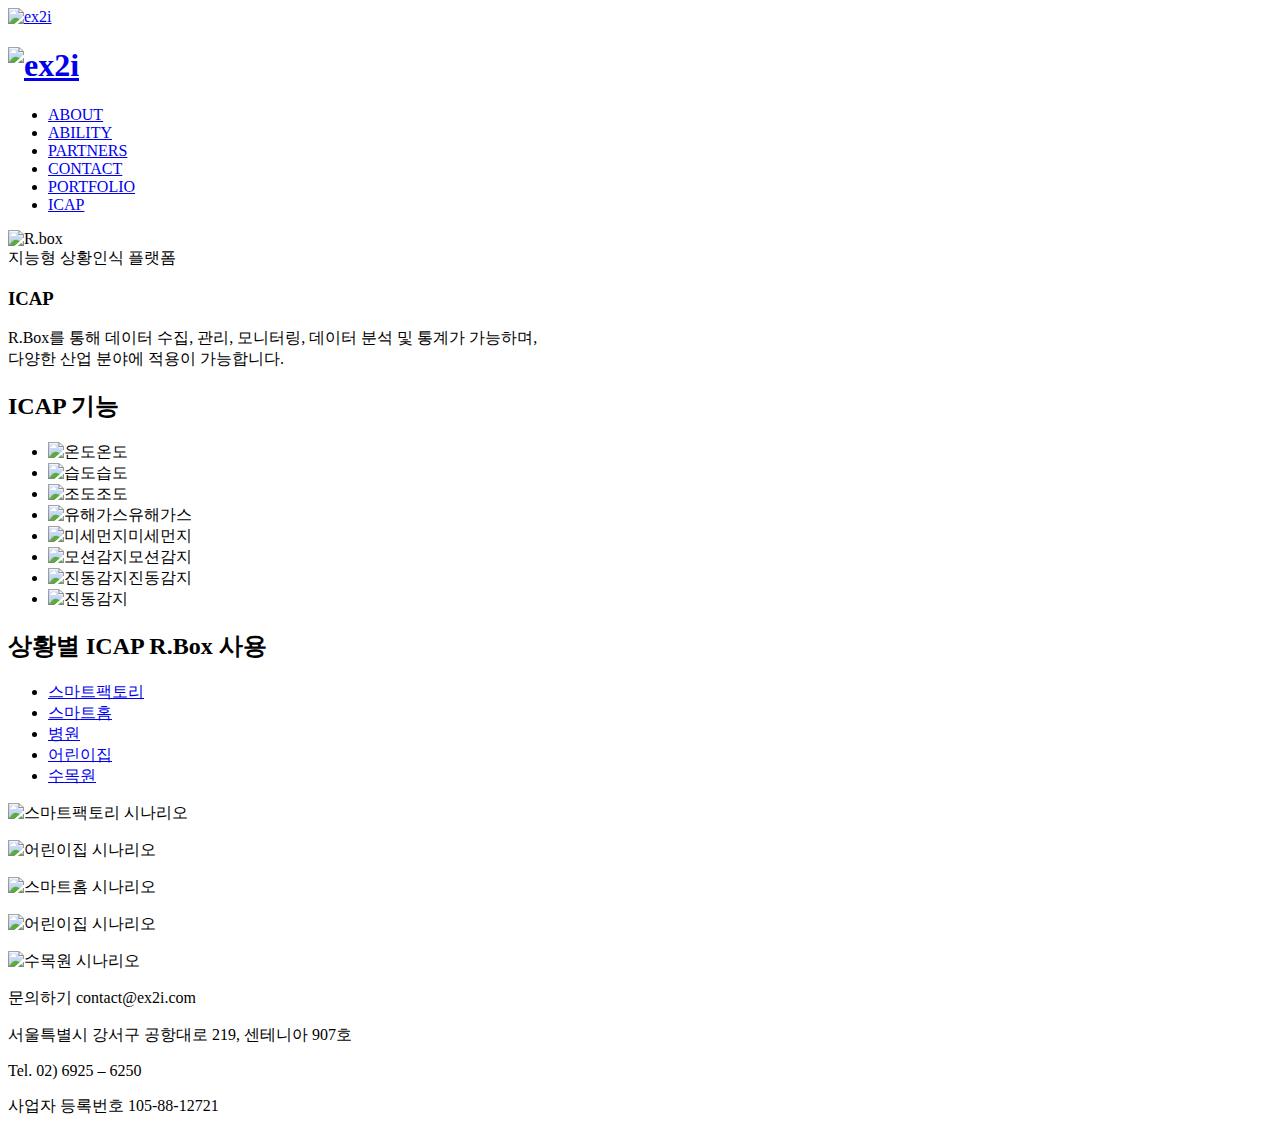
==== icap.html @ b7f71dfc "도로명 주소, 영문 주소 적용" ====
<!DOCTYPE html>
<html>
	<head>
		<meta charset="utf-8">
		<title>Ex2I ICAP Platform</title>
        <meta name="viewport" content="width=device-width, initial-scale=1.0">
		<meta name="viewport" content="width=device-width,initial-scale=1">
        <link rel="stylesheet" href="./css/reset.css">
		<link rel="stylesheet" href="./css/icap.css">
        <link rel="stylesheet" href="https://maxcdn.bootstrapcdn.com/font-awesome/4.7.0/css/font-awesome.min.css">
        <link rel="shortcut icon" href="img/icap/favicon_ex2iicap.ico" type="image/x-icon">
        <link rel="icon" href="img/icap/favicon_ex2iicap.ico" type="image/x-icon">
        <script src="https://ajax.googleapis.com/ajax/libs/jquery/1.7.2/jquery.min.js"></script>
 
   	    <script>
   	     $(function(){
   	      	var pull=$('#pull');
   	      	    menu=$('nav ul');
   	      	    menuHeight=menu.height();   	      
   	      $(pull).on('click', function(e){
   	      	e.preventDefault();
   	      	menu.slideToggle();  
               $('').hide();
               $('clearfix').remove();
              
   	      }); 
             
           
        /*/ hide menu when clicking on the menu items or the logo
          $('#pull, nav li a').click(function(){
           $('nav li').stop().slideUp();
          });     
       */
   
        /* li의 메뉴들 클릭 시 사라지도록    */     
    
       $("nav li, nav li a").click(function(){
    var windowWidth = $(window).width(); 
    if (windowWidth < 1164) { 
      $("nav ul").slideToggle();
      event.stopPropagation(); 
    }
    else {
    }   
  });   
  
             
    $(window).resize(function(){
   	var w=$(window).width();
   	if(w>600 && menu.is(':hidden'))
   	{menu.removeAttr('style');}    
   	 });
             
             
   	  });    
            
                
                     
            
    
/* 스크롤 효과 */            
            
    $(document).ready(function(){
	$('a[href^="#"]').on('click',function (e) {
	    e.preventDefault();

	    var target = this.hash;
	    var $target = $(target);

	    $('html, body').stop().animate({
	        'scrollTop': $target.offset().top
	    }, 900, 'swing', function () {
	        window.location.hash = target;
	    });

        

    });       
        
        
});  
            
            
            
/* 이거슨 탭메뉴 */
            
       $(function() {
			$('ul.tab li').click(function() {
				var activeTab = $(this).attr('data-tab');
				$('ul.tab li').removeClass('current');
				$('.tabcontent').removeClass('current');
				$(this).addClass('current');
				$('#' + activeTab).addClass('current');
			})
		});    
            
            

   	   </script>  
        
		</head>
	<body>
    
<div class="wrapper_navi">
<div id="header">
    <!-- <div class="logo2">
      <a href="ex2i_170531.html"><img src="./main/logo_ex2i.png"></a>
    </div> -->
       <nav class="clearfix container">
           <a id="pull" href="index.html"><img src="img/logo_ex2i.png" alt="ex2i"></a>
   	      
           <h1 class="logo2">
             <a href="index.html" class="logo2"><img src="img/logo_ex2i.png" alt="ex2i"></a></h1> 
            <ul class="clearfix">
             <li><a href="index.html#about" class="navmenu">ABOUT</a></li>
   	         <li><a href="index.html#ability" class="navmenu">ABILITY</a></li>
             <li><a href="index.html#partner" class="navmenu">PARTNERS</a></li>
   	         <li><a href="index.html#contact" class="navmenu">CONTACT</a></li>
   	         <li><a href="./portfolio.html" class="navmenu">PORTFOLIO</a></li>    
   	         <li><a href="index.html#contact" class="navmenu menu_active">ICAP</a></li>
   	      </ul> 
   	  </nav>
</div>
</div>
        
 <!--  up버튼  -->

        

    <section class="main">
        <div class="mainimg">
        <div class="container">
            <div class="main_text">
            <img src="./img/icap/r.box.png" class="rbox" alt="R.box">
            <div class="title">   
            <span>지능형 상황인식 플랫폼</span>
            <h3>ICAP</h3>
            <p>R.Box를 통해 데이터 수집, 관리, 모니터링, 데이터 분석 및 통계가 가능하며,<br/>   다양한 산업 분야에 적용이 가능합니다.</p>    
            </div>
            </div>    
            </div>
        </div>
    </section>
    
    <div class="container">  
    <section class="function">
        <h2>ICAP 기능</h2>
        <ul>
            <li><img src="./img/icap/ic_temperature.png" alt="온도"><span>온도</span></li>
            <li><img src="./img/icap/ic_humidty.png" alt="습도"><span>습도</span></li>
            <li><img src="./img/icap/ic_light.png" alt="조도"><span>조도</span></li>
            <li><img src="./img/icap/ic_gas.png" alt="유해가스"><span>유해가스</span></li>
            <li><img src="./img/icap/ic_dust.png" alt="미세먼지"><span>미세먼지</span></li>
            <li><img src="./img/icap/ic_motion.png" alt="모션감지"><span>모션감지</span></li>
            <li><img src="./img/icap/ic_vibrate.png" alt="진동감지"><span>진동감지</span></li>
            <li><img src="./img/icap/ic_ahpa.png" alt="진동감지"><span></span></li>
        </ul>
    </section>
    </div>  

        <section class="icap_rbox">
        <div class="tab_menu">  
        <h2>상황별 ICAP R.Box 사용</h2>
        <div class="container">    
        <div class="btn_place">
            <ul class="tab">
                <li class="current" data-tab="tab1"><a href="#show_place">스마트팩토리</a></li>
                <li data-tab="tab2"><a href="#show_place">스마트홈</a></li>
                <li data-tab="tab3"><a href="#show_place">병원</a></li>
                <li data-tab="tab4"><a href="#show_place">어린이집</a></li>
                <li data-tab="tab5"><a href="#show_place">수목원</a></li>                
            </ul>
        </div>
        </div> 
        </div>
        <div class="container"> 
        <div id="show_place" class="show_place">  
		<div id="tab1" class="tabcontent current">
			<p><img src="./img/icap/factory.png" alt="스마트팩토리 시나리오"></p>

		</div> 
		<div id="tab2" class="tabcontent">
			<p><img src="./img/icap/home.png" alt="어린이집 시나리오"></p>
		</div>
		<div id="tab3" class="tabcontent">
			<p><img src="./img/icap/hospital.png" alt="스마트홈 시나리오"></p>
		</div>
		<div id="tab4" class="tabcontent">
			<p><img src="./img/icap/child.png" alt="어린이집 시나리오"></p>
		</div>
		<div id="tab5" class="tabcontent">
			<p><img src="./img/icap/tree.png" alt="수목원 시나리오"></p>
		</div>
        </div>                                 </div>           
    </section>  
        
 
        
<section class="contact_mail">
    <div class="container">
    <div class="mail">
    <span class="title_contact">문의하기</span>
    <span>contact@ex2i.com</span>
    </div>        
    </div>   
        
</section>       
        
        
        
        
        
<footer>
    <div class="footercontent">
       <p class="content">서울특별시 강서구 공항대로 219, 센테니아 907호</p>
       <p class="content">Tel. 02) 6925 – 6250</p>
       <p class="copyright">사업자 등록번호 105-88-12721</p>
    </div>
</footer>  
        
        
    
    </body>
    
    
</html>
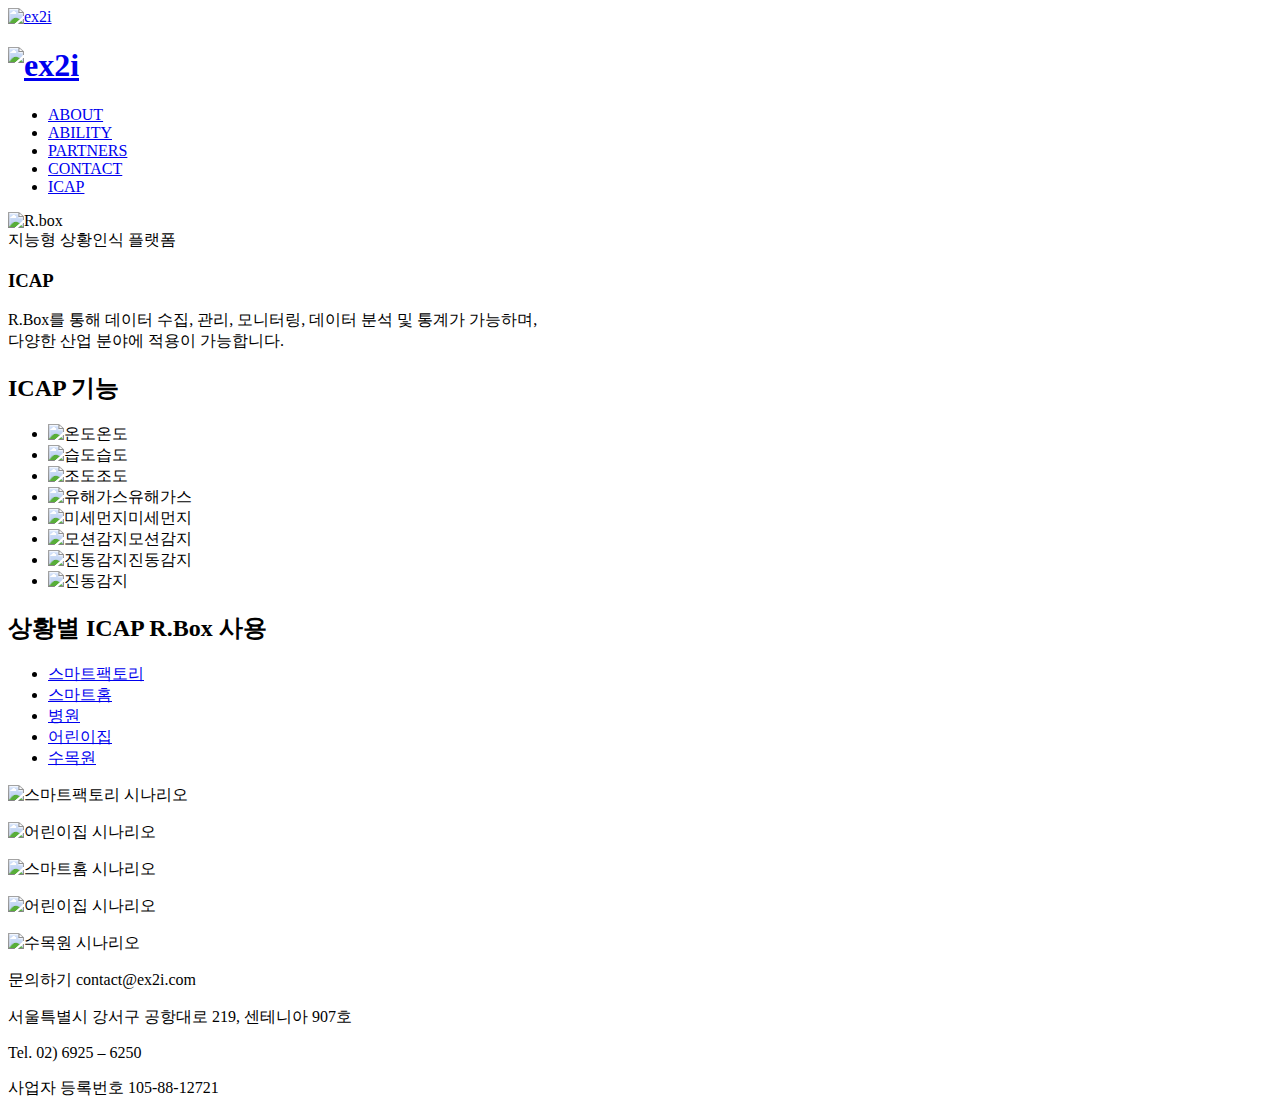
==== commit 2c73d705: "icap 포트폴리오 제거" ====
--- a/icap.html
+++ b/icap.html
@@ -116,7 +116,8 @@
    	         <li><a href="index.html#ability" class="navmenu">ABILITY</a></li>
              <li><a href="index.html#partner" class="navmenu">PARTNERS</a></li>
    	         <li><a href="index.html#contact" class="navmenu">CONTACT</a></li>
-   	         <li><a href="./portfolio.html" class="navmenu">PORTFOLIO</a></li>    
+                
+             <!--li><a href="./portfolio.html" class="navmenu">PORTFOLIO</a></li-->    
    	         <li><a href="index.html#contact" class="navmenu menu_active">ICAP</a></li>
    	      </ul> 
    	  </nav>
